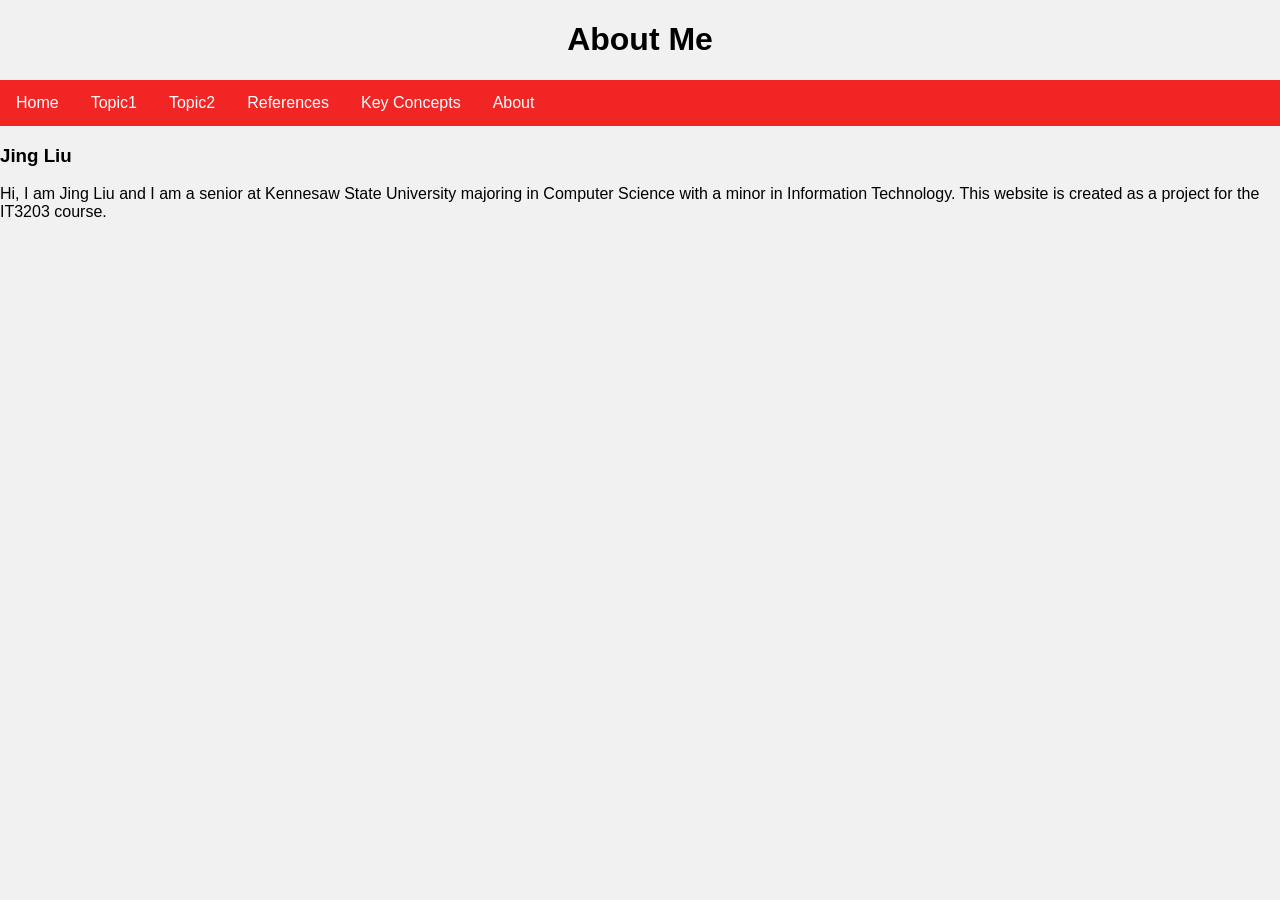
==== about.html @ 5c150e83 "basic web site without the topics yet" ====
<!DOCTYPE html>
<html>   
    <head>
        <title>about</title>
        <link rel="stylesheet" href="style.css">
    </head>    

    <body class="light-gray">
        <!-- header  -->
        <header class="center">
            <h1>About Me</h1> 
        </header>
        <!-- navigation menu -->
        <nav>
            <ul class="nav-menu">
                <li><a href="index.html">Home</a></li>
                <li><a href="about.html">Topic1</a></li>
                <li><a href="contact.html">Topic2</a></li>
                <li><a href="references.html">References</a></li>
                <li><a href="concepts.html">Key Concepts</a></li>
                <li><a href="about.html">About</a></li>
            </ul>
        </nav>
        <h3>Jing Liu</h3>
        <p>Hi, I am Jing Liu and I am a senior at Kennesaw State University majoring in Computer Science with a minor in Information Technology. This website is created as a project for the IT3203 course.</p>
    
    </body>

</html>
---- style.css ----
/* CSS file for IT3203 project */
.center {
    text-align: center;
}
body {
    font-family: Arial, sans-serif;
    margin: 0;
    padding: 0;
}
/* horizontal Navigation bar */
.nav-menu {
    display: flex;
    list-style-type: none;
    margin: 0;
    padding: 0;
    background-color: #f22525;
}

.nav-menu li a {
    display: block;
    color: white;
    text-align: center;
    padding: 14px 16px;
    text-decoration: none;
}
.nav-menu li a:hover {
    background-color: #111;
}
.light-gray {
    background-color: #f1f1f1;
}
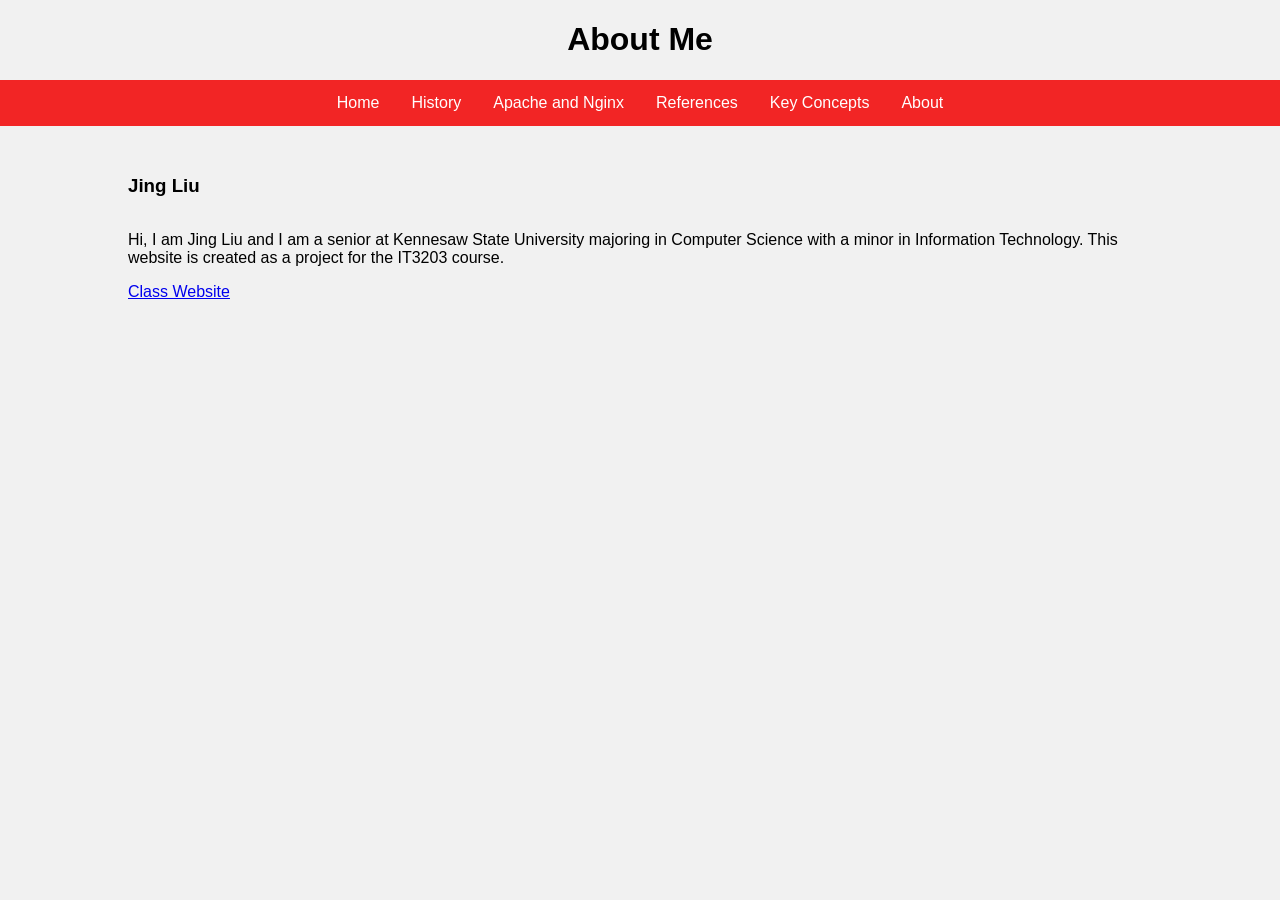
==== commit 637ef562: "project part 1" ====
--- a/about.html
+++ b/about.html
@@ -14,17 +14,18 @@
         <nav>
             <ul class="nav-menu">
                 <li><a href="index.html">Home</a></li>
-                <li><a href="about.html">Topic1</a></li>
-                <li><a href="contact.html">Topic2</a></li>
+                <li><a href="topic1.html">History</a></li>
+                <li><a href="topic2.html">Apache and Nginx</a></li>
                 <li><a href="references.html">References</a></li>
                 <li><a href="concepts.html">Key Concepts</a></li>
                 <li><a href="about.html">About</a></li>
             </ul>
         </nav>
-        <h3>Jing Liu</h3>
-        <p>Hi, I am Jing Liu and I am a senior at Kennesaw State University majoring in Computer Science with a minor in Information Technology. This website is created as a project for the IT3203 course.</p>
-    
+        <div class="container">
+            <h3>Jing Liu</h3>
+            <p>Hi, I am Jing Liu and I am a senior at Kennesaw State University majoring in Computer Science with a minor in Information Technology. This website is created as a project for the IT3203 course.</p>
+            <a href="https://ksuweb.github.io/IT3203/">Class Website</a>
+        </div>
     </body>
 
 </html>     
-
--- a/style.css
+++ b/style.css
@@ -1,21 +1,40 @@
 /* CSS file for IT3203 project */
-.center {
-    text-align: center;
-}
+/* font settings */
 body {
     font-family: Arial, sans-serif;
     margin: 0;
     padding: 0;
 }
+/* size for a title */
+#title {
+    font-size: 27px;
+    font-weight: bold;
+}
+/* centers the text */
+.center {
+    text-align: center;
+}
+/* italics text */
+.itl {
+    font-style: italic;
+}
+/* flex container for the content */
+.container {
+    display: flex;
+    flex-direction: column;
+    padding: 20px;
+    margin: 10px auto;
+    width: 80%;
+}
 /* horizontal Navigation bar */
 .nav-menu {
     display: flex;
+    justify-content: center;
     list-style-type: none;
     margin: 0;
     padding: 0;
     background-color: #f22525;
 }
-
 .nav-menu li a {
     display: block;
     color: white;
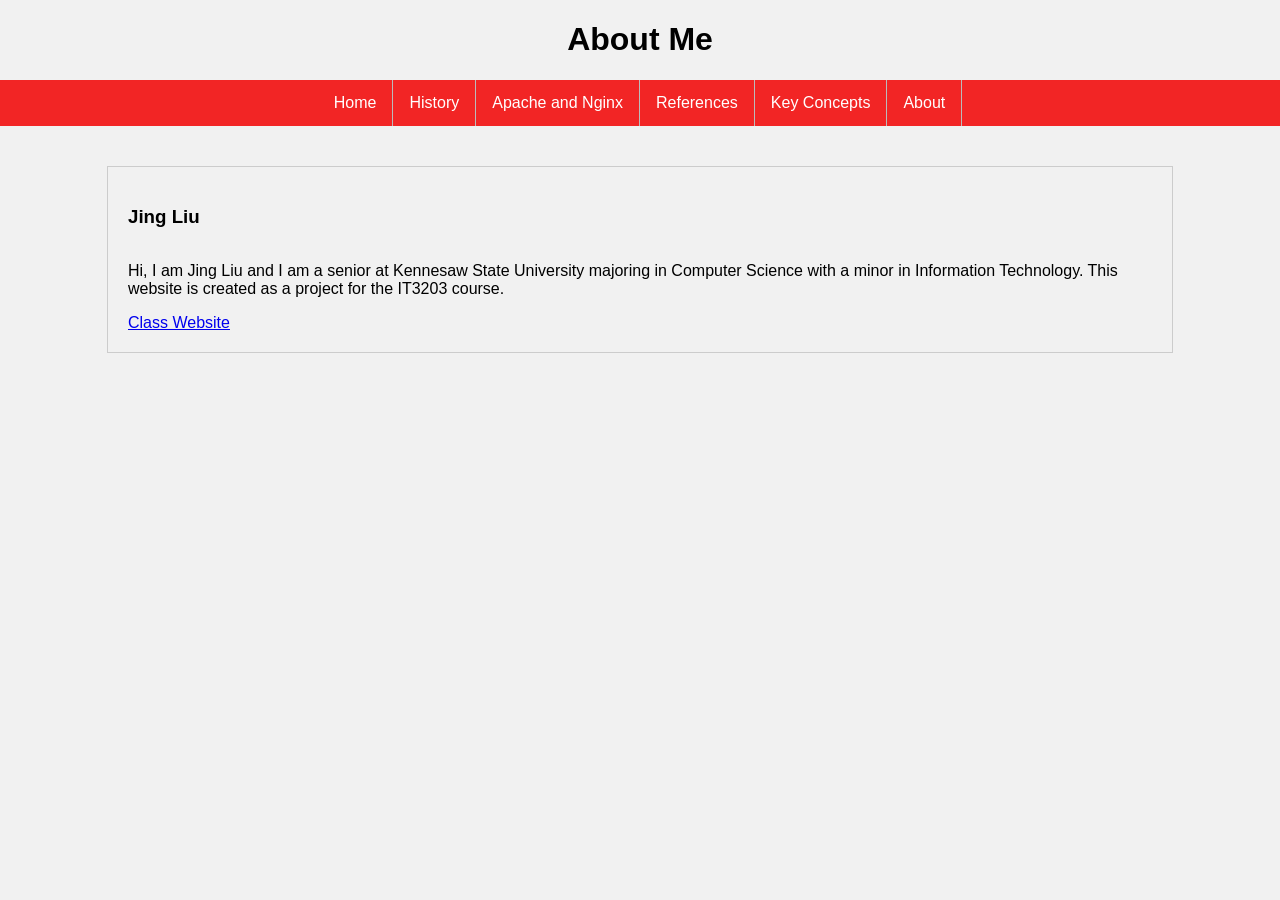
==== commit 0b4dde63: "comments" ====
--- a/about.html
+++ b/about.html
@@ -21,6 +21,7 @@
                 <li><a href="about.html">About</a></li>
             </ul>
         </nav>
+        <!-- main content -->
         <div class="container">
             <h3>Jing Liu</h3>
             <p>Hi, I am Jing Liu and I am a senior at Kennesaw State University majoring in Computer Science with a minor in Information Technology. This website is created as a project for the IT3203 course.</p>
--- a/style.css
+++ b/style.css
@@ -23,8 +23,23 @@
     display: flex;
     flex-direction: column;
     padding: 20px;
-    margin: 10px auto;
+    margin: 40px auto;
+    border: 1px solid #ccc;
     width: 80%;
+}
+/* table style */
+.table-style {
+    border-collapse: collapse;
+    border: 2px solid #050505;
+    table-layout: fixed;
+    width: 100%;
+}
+.table-style th,
+.table-style td {
+    border: 1px solid #050505;
+    border-collapse: collapse;
+    padding: 6px;
+    text-align: left;
 }
 /* horizontal Navigation bar */
 .nav-menu {
@@ -41,6 +56,7 @@
     text-align: center;
     padding: 14px 16px;
     text-decoration: none;
+    border-right: 1px solid #bbb;
 }
 .nav-menu li a:hover {
     background-color: #111;
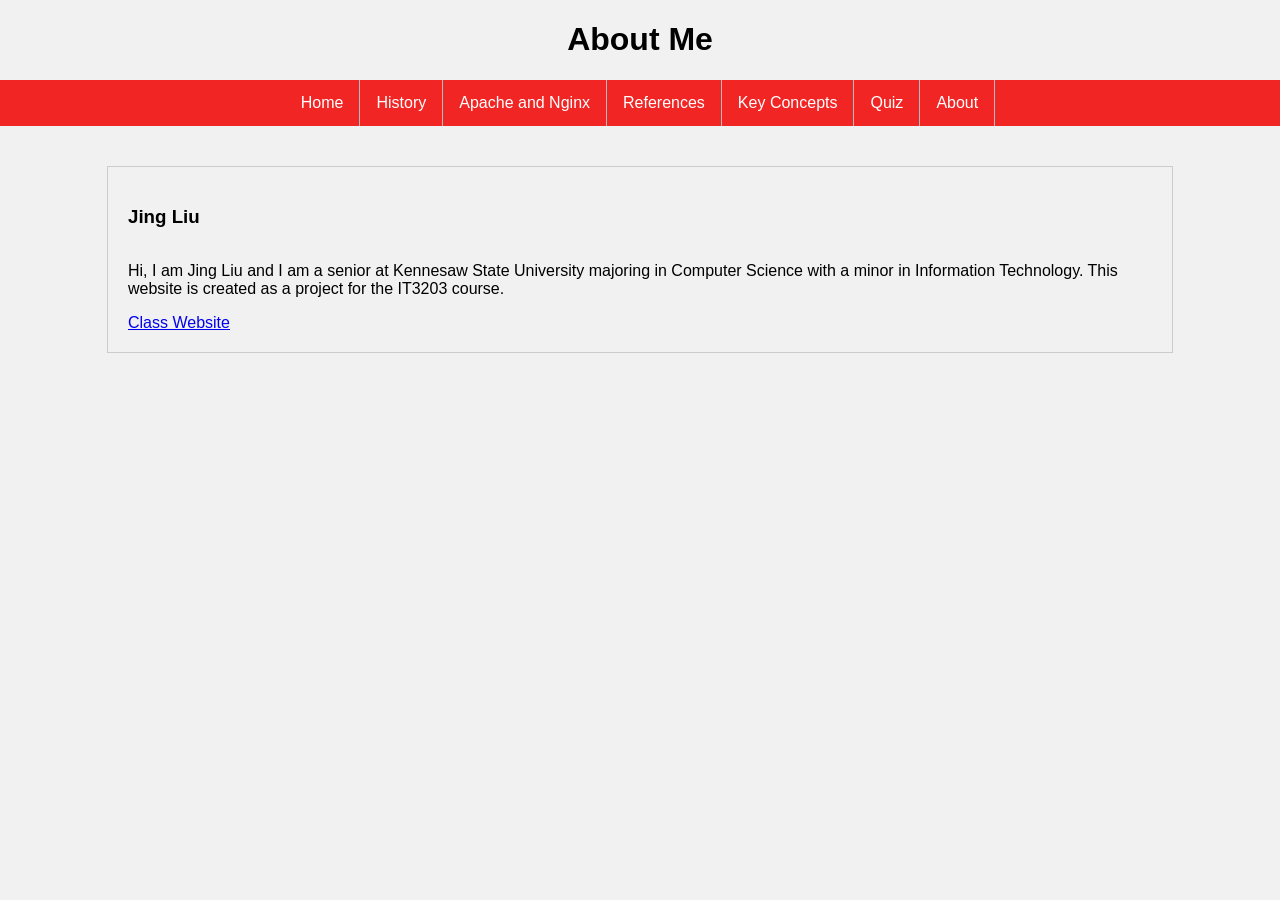
==== commit ba709ef5: "add quiz" ====
--- a/about.html
+++ b/about.html
@@ -1,7 +1,11 @@
 <!DOCTYPE html>
 <html>   
     <head>
-        <title>about</title>
+        <meta charset="UTF-8">
+        <meta name="viewport" content="width=device-width, initial-scale=1.0">
+        <meta name="description" content="About the author and project.">
+        <meta name="author" content="Jinghui Liu">
+        <title>About</title>
         <link rel="stylesheet" href="style.css">
     </head>    
 
@@ -18,6 +22,7 @@
                 <li><a href="topic2.html">Apache and Nginx</a></li>
                 <li><a href="references.html">References</a></li>
                 <li><a href="concepts.html">Key Concepts</a></li>
+                <li><a href="quiz.html">Quiz</a></li>
                 <li><a href="about.html">About</a></li>
             </ul>
         </nav>
--- a/style.css
+++ b/style.css
@@ -63,4 +63,100 @@
 }
 .light-gray {
     background-color: #f1f1f1;
-}+}
+/* quiz and answers */
+.quiz-container {
+    display: flex;
+    flex-direction: column;
+    padding: 20px;
+    margin: 10px auto;
+    border: 1px solid #080808;
+    width: 90%;
+}
+.quiz-question {
+    margin-bottom: 20px;
+    padding-bottom: 10px;
+    border-bottom: 1px solid #ddd;
+}
+.quiz-question p {
+    font-weight: bold;
+    margin-bottom: 10px;
+}
+.quiz-question label {
+    display: block;
+    margin: 6px 0;
+}
+.quiz-nav-container {
+    display: flex;
+    justify-content: center;
+}
+
+#submit-answer,
+#retake-quiz {
+    padding: 10px 20px;
+    border: 1px solid #ccc;
+    background-color: #f9f9f9;
+    cursor: pointer;
+    transition: background-color 0.3s;
+    font: inherit;
+}
+#submit-answer:hover,
+#retake-quiz:hover {
+    background-color: #db2424;
+    color: white;
+}
+#retake-quiz {
+    display: block;
+    width: fit-content;
+    margin: 0 auto 20px;
+    color: inherit;
+    text-decoration: none;
+}
+#retake-quiz[hidden] {
+    display: none;
+}
+#retake-quiz:hover {
+    background-color: #db2424;
+    color: white;
+}
+/* quiz timer */
+.timer {
+    margin: 10px auto 20px;
+    padding: 10px 15px;
+    font-size: 18px;
+    text-align: center;
+    width: fit-content;
+}
+/* quiz results */
+.quiz-result-container {
+    margin-top: 20px;
+    padding: 20px;
+    border: 1px solid #ccc;
+    background-color: #fff;
+}
+#quiz-result {
+    font-size: 18px;
+    font-weight: bold;
+    text-align: center;
+    white-space: pre-line;
+}
+#quiz-result.passed {
+    color: green;
+}
+#quiz-result.failed {
+    color: red;
+}
+#incorrect-questions {
+    text-align: center;
+}
+#incorrect-questions ul {
+    display: inline-block;
+    text-align: left;
+}
+#correct-answers {
+    text-align: center;
+}
+#correct-answers ol {
+    display: inline-block;
+    text-align: left;
+}
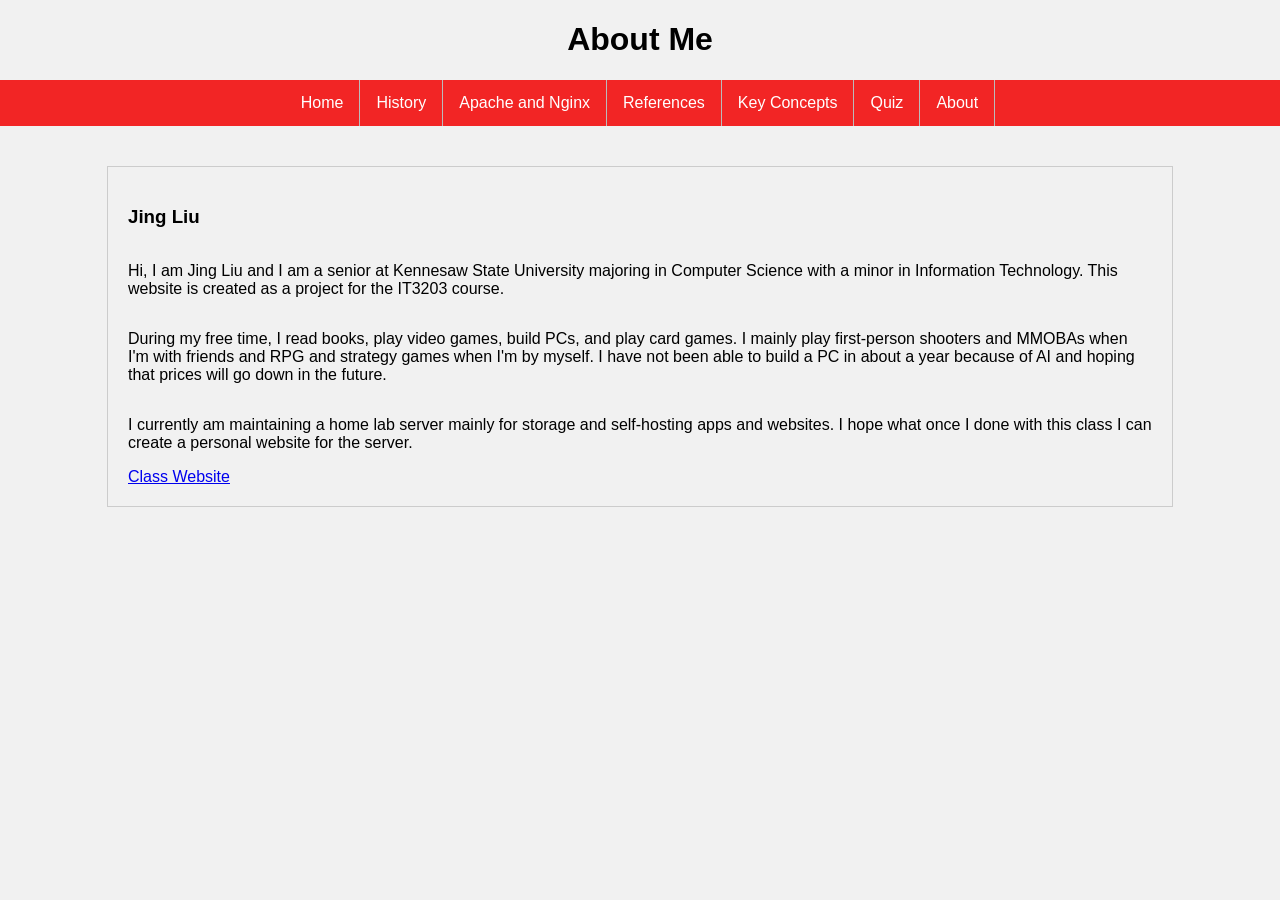
==== commit 5484f0e5: "add abouts" ====
--- a/about.html
+++ b/about.html
@@ -30,6 +30,8 @@
         <div class="container">
             <h3>Jing Liu</h3>
             <p>Hi, I am Jing Liu and I am a senior at Kennesaw State University majoring in Computer Science with a minor in Information Technology. This website is created as a project for the IT3203 course.</p>
+            <p>During my free time, I read books, play video games, build PCs, and play card games. I mainly play first-person shooters and MMOBAs when I'm with friends and RPG and strategy games when I'm by myself. I have not been able to build a PC in about a year because of AI and hoping that prices will go down in the future.</p>
+            <p>I currently am maintaining a home lab server mainly for storage and self-hosting apps and websites. I hope what once I done with this class I can create a personal website for the server.</p>
             <a href="https://ksuweb.github.io/IT3203/">Class Website</a>
         </div>
     </body>
